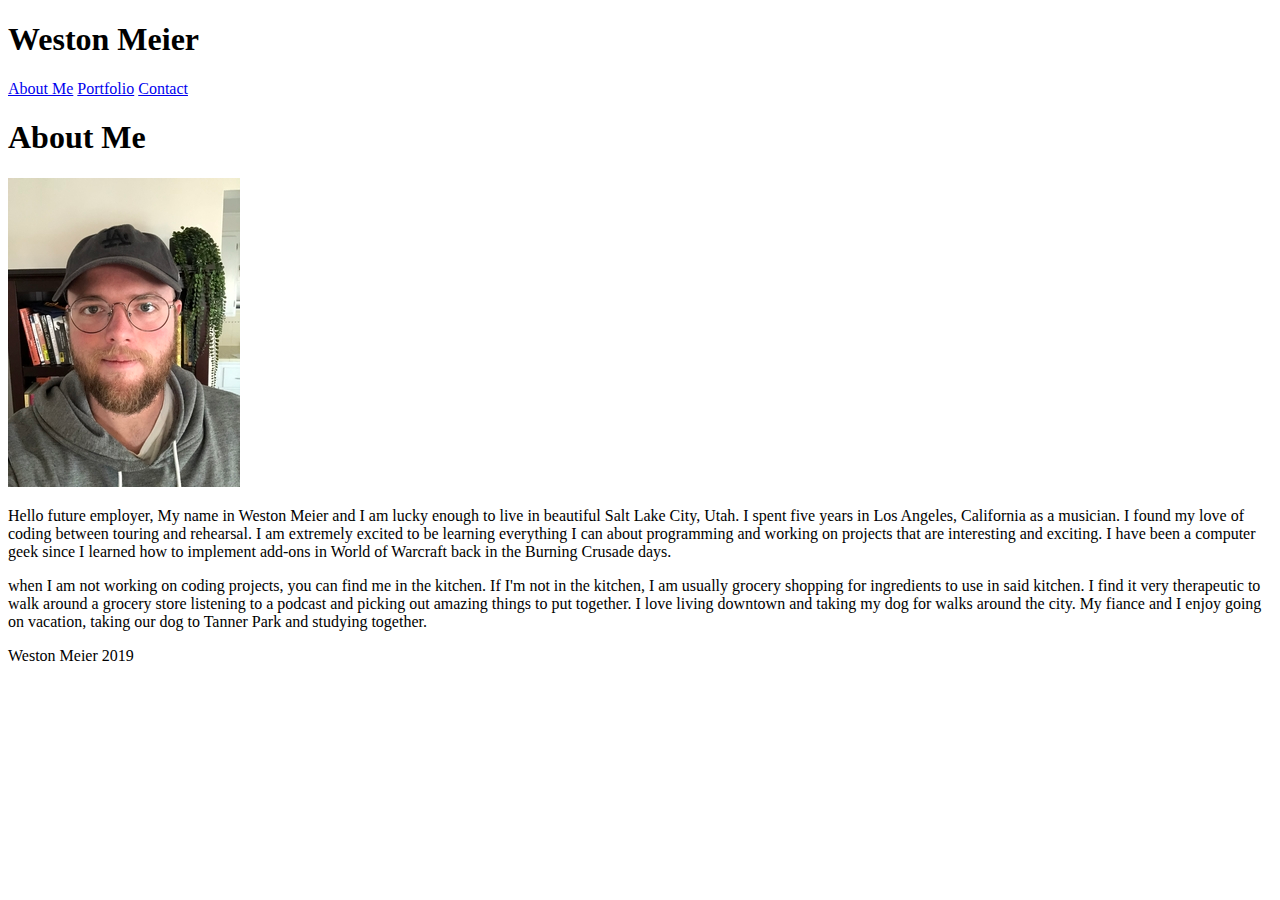
==== index.html @ 13f02f6e "Completed the HTML" ====
<!DOCTYPE html>
<html lang="en">
<head>
    <meta charset="UTF-8">
    <meta name="viewport" content="width=device-width, initial-scale=1.0">
    <meta http-equiv="X-UA-Compatible" content="ie=edge">
    <title>index</title>

    <link href="assets\css\style.css" rel="stylesheet" href="styles.css">

</head>


<body>

<header>
    <div>
        <h1 id="name">Weston Meier</h1>
    </div>


    <div class="links">
    <a href="index.html" alt="about me">About Me</a>
    <a href="portfolio.html" alt="portfolio">Portfolio</a>
    <a href="contact.html" alt="contact">Contact</a>
    </div>

</header>

<div id="aboutheader">
<h1>About Me</h1>
</div>

<div id="profilepic"><img src="assets\images\realprofilpic.jpg"></div>

<div class="aboutbody"></div>



<p id="text">
    Hello future employer, My name in Weston Meier and I am lucky enough to live in beautiful Salt Lake City, Utah. I spent five years in Los Angeles, California as a musician. I found my love of coding between touring and rehearsal. 
    I am extremely excited to be learning everything I can about programming and working on projects that are interesting and exciting.    
    I have been a computer geek since I learned how to implement add-ons in World of Warcraft back in the Burning Crusade days. 
</p>

<p id="text">
    when I am not working on coding projects, you can find me in the kitchen. If I'm not in the kitchen, I am usually grocery shopping for ingredients to use in said kitchen. I find it very therapeutic to walk around a grocery store listening to a podcast
    and picking out amazing things to put together. I love living downtown and taking my dog for walks around the city. My fiance and I enjoy going on vacation, taking our dog to Tanner Park and studying together.  
</p>

</p>


<footer>
    Weston Meier 2019
</footer>


    
</body>
</html>
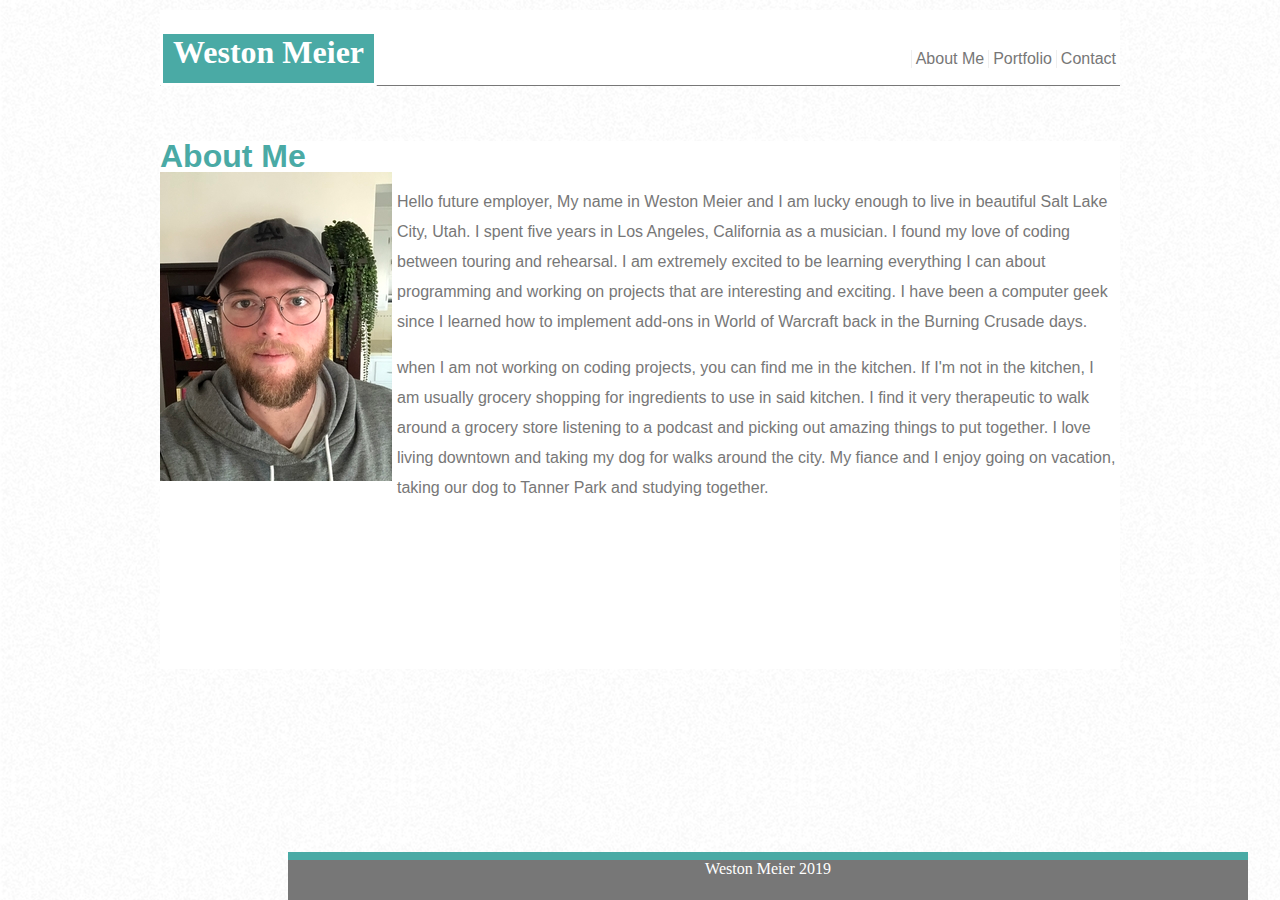
==== commit 5f1319ae: "Finished index" ====
--- a/index.html
+++ b/index.html
@@ -13,47 +13,75 @@
 
 <body>
 
-<header>
+<div id="container">
+    
+    <header>
     <div>
-        <h1 id="name">Weston Meier</h1>
+        <h1 id="westonmeier">Weston Meier</h1>
+    </div>
+
+    <div class="nav">
+            <a href="contact.html" alt="contact" class="links">Contact</a>
+            <a href="portfolio.html" alt="portfolio" class="links">Portfolio</a>
+            <a href="index.html" alt="about me" class="links">About Me</a>
+
     </div>
 
 
-    <div class="links">
-    <a href="index.html" alt="about me">About Me</a>
-    <a href="portfolio.html" alt="portfolio">Portfolio</a>
-    <a href="contact.html" alt="contact">Contact</a>
-    </div>
+    </header>
 
-</header>
-
-<div id="aboutheader">
-<h1>About Me</h1>
 </div>
 
-<div id="profilepic"><img src="assets\images\realprofilpic.jpg"></div>
+</br>
+</br>
+</br>
 
-<div class="aboutbody"></div>
+<main id="mainbody"> 
+    <h1 id="about-header">About Me</h1>
+    <img id="profilepic" src="assets\images\realprofilpic.jpg">
 
 
 
-<p id="text">
+    <div id="aboutbody">
+
+
+
+        <p class="text">
     Hello future employer, My name in Weston Meier and I am lucky enough to live in beautiful Salt Lake City, Utah. I spent five years in Los Angeles, California as a musician. I found my love of coding between touring and rehearsal. 
     I am extremely excited to be learning everything I can about programming and working on projects that are interesting and exciting.    
     I have been a computer geek since I learned how to implement add-ons in World of Warcraft back in the Burning Crusade days. 
-</p>
+        </p>
 
-<p id="text">
+        <p>
     when I am not working on coding projects, you can find me in the kitchen. If I'm not in the kitchen, I am usually grocery shopping for ingredients to use in said kitchen. I find it very therapeutic to walk around a grocery store listening to a podcast
     and picking out amazing things to put together. I love living downtown and taking my dog for walks around the city. My fiance and I enjoy going on vacation, taking our dog to Tanner Park and studying together.  
-</p>
+        </p>
 
-</p>
+    </div>
 
 
-<footer>
+</div>
+
+</div>
+
+</main>
+
+<br>
+<br>
+<br>
+
+
+
+
+</div>
+
+<footer id="footer">
     Weston Meier 2019
 </footer>
+
+
+
+
 
 
     
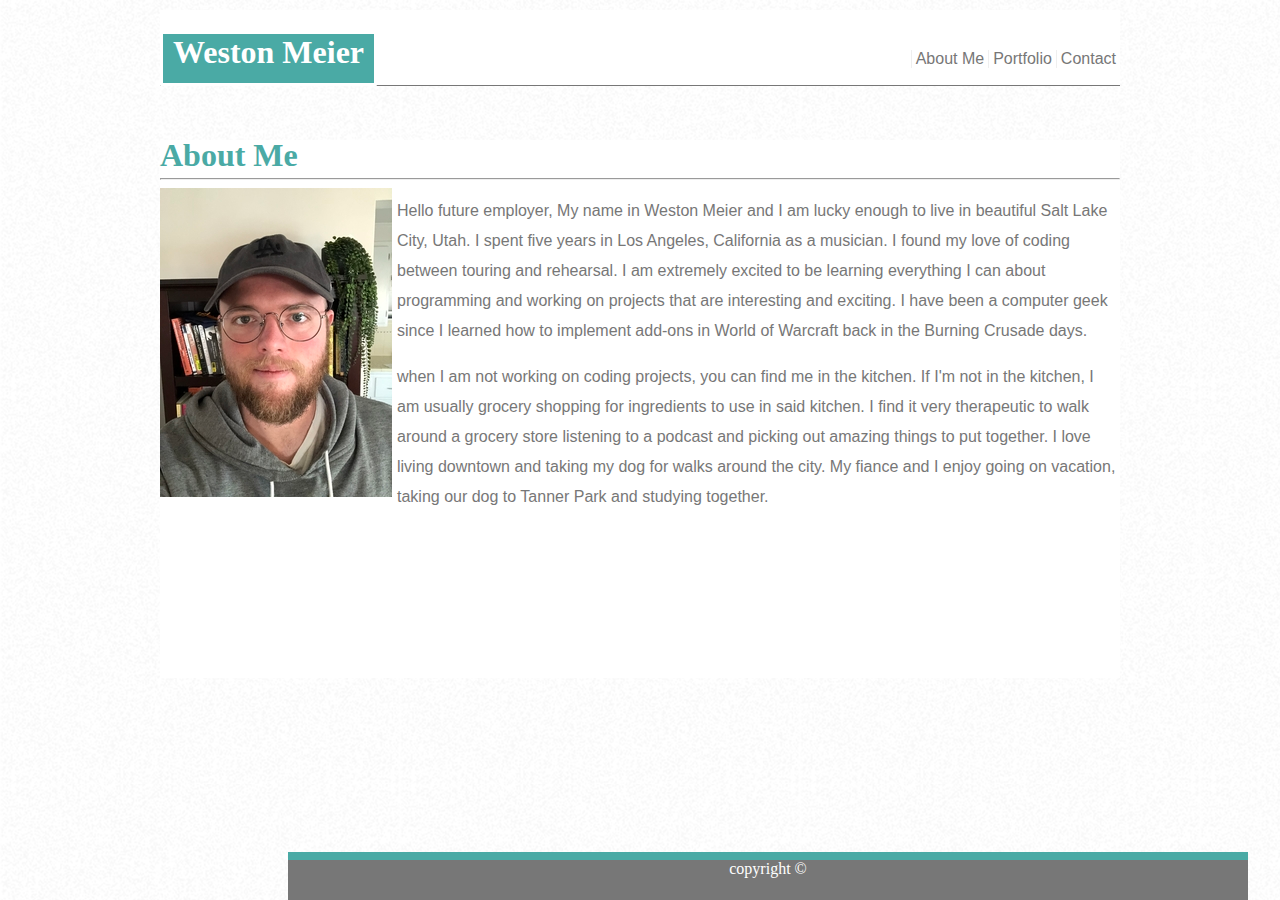
==== commit 10dd52d1: "progress before class" ====
--- a/index.html
+++ b/index.html
@@ -37,7 +37,9 @@
 </br>
 
 <main id="mainbody"> 
+
     <h1 id="about-header">About Me</h1>
+    <hr>
     <img id="profilepic" src="assets\images\realprofilpic.jpg">
 
 
@@ -76,7 +78,7 @@
 </div>
 
 <footer id="footer">
-    Weston Meier 2019
+        copyright &copy; 
 </footer>
 
 
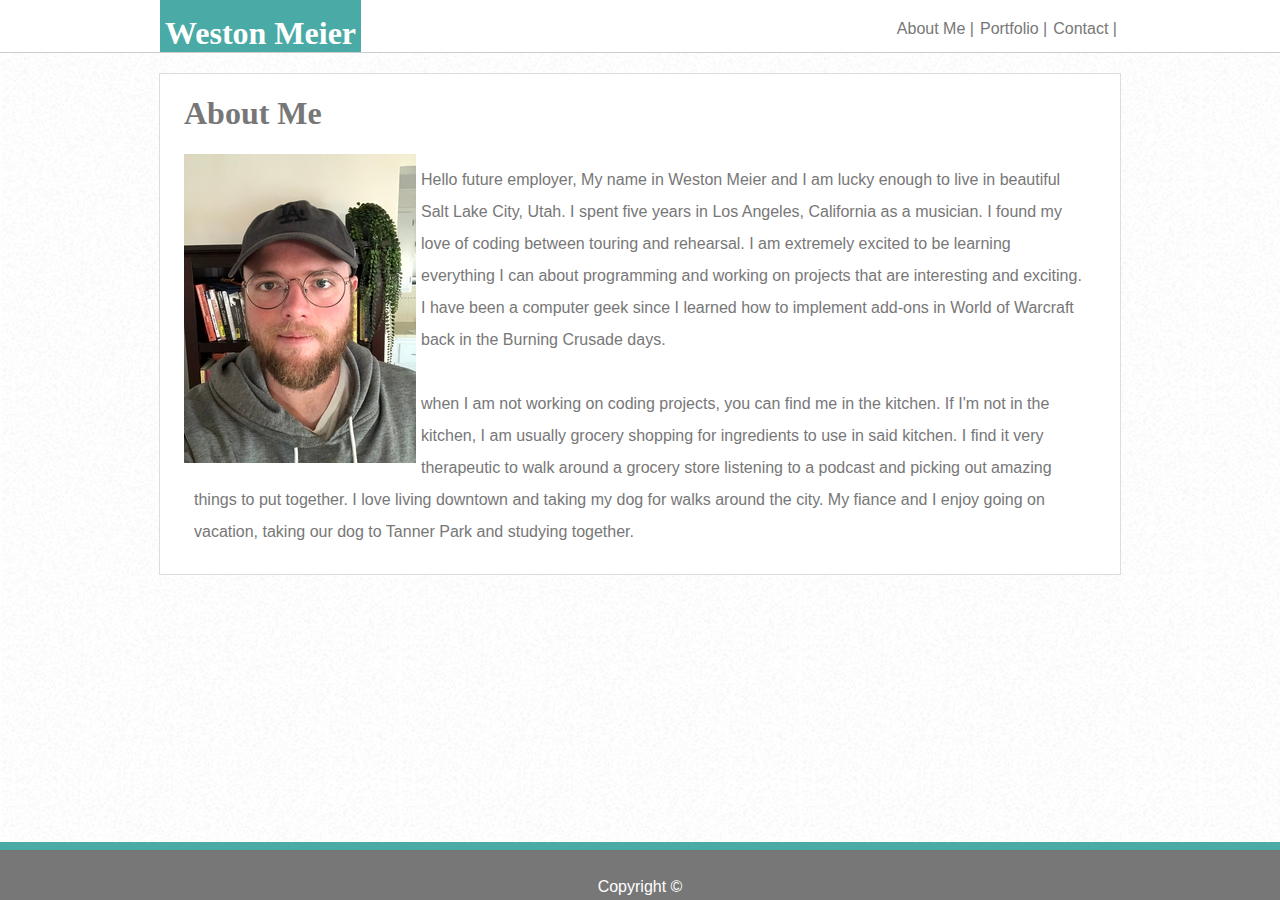
==== commit 542bb533: "Homework complete" ====
--- a/index.html
+++ b/index.html
@@ -4,87 +4,41 @@
     <meta charset="UTF-8">
     <meta name="viewport" content="width=device-width, initial-scale=1.0">
     <meta http-equiv="X-UA-Compatible" content="ie=edge">
-    <title>index</title>
-
-    <link href="assets\css\style.css" rel="stylesheet" href="styles.css">
+    <title>Document</title>
+    <link rel="stylesheet" href="assets\css\style.css">
 
 </head>
-
-
 <body>
 
-<div id="container">
-    
-    <header>
-    <div>
-        <h1 id="westonmeier">Weston Meier</h1>
-    </div>
-
-    <div class="nav">
-            <a href="contact.html" alt="contact" class="links">Contact</a>
-            <a href="portfolio.html" alt="portfolio" class="links">Portfolio</a>
-            <a href="index.html" alt="about me" class="links">About Me</a>
-
-    </div>
-
-
+    <header class="header-container">
+        <div class="headcontent">   
+            <h1>Weston Meier</h1>           
+                <ul>
+                        <li><a href="contact.html">Contact  |</a></li>
+                        <li><a href="portfolio.html">Portfolio  |</a></li> 
+                        <li><a href="index.html">About Me  |</a></li>
+                </ul>
+        </div>
     </header>
 
-</div>
-
-</br>
-</br>
-</br>
-
-<main id="mainbody"> 
-
-    <h1 id="about-header">About Me</h1>
-    <hr>
-    <img id="profilepic" src="assets\images\realprofilpic.jpg">
-
-
-
-    <div id="aboutbody">
-
-
-
-        <p class="text">
-    Hello future employer, My name in Weston Meier and I am lucky enough to live in beautiful Salt Lake City, Utah. I spent five years in Los Angeles, California as a musician. I found my love of coding between touring and rehearsal. 
-    I am extremely excited to be learning everything I can about programming and working on projects that are interesting and exciting.    
-    I have been a computer geek since I learned how to implement add-ons in World of Warcraft back in the Burning Crusade days. 
+    <main class="maincontent">
+        <div class="interior">
+            <h1>About Me</h1>
+        
+        <img id="profilepic" src="assets\images\realprofilpic.jpg">
+            <p>    Hello future employer, My name in Weston Meier and I am lucky enough to live in beautiful Salt Lake City, Utah. I spent five years in Los Angeles, California as a musician. I found my love of coding between touring and rehearsal. 
+                    I am extremely excited to be learning everything I can about programming and working on projects that are interesting and exciting.    
+                    I have been a computer geek since I learned how to implement add-ons in World of Warcraft back in the Burning Crusade days.
+                    <br><br> 
+                    when I am not working on coding projects, you can find me in the kitchen. If I'm not in the kitchen, I am usually grocery shopping for ingredients to use in said kitchen. I find it very therapeutic to walk around a grocery store listening to a podcast
+                    and picking out amazing things to put together. I love living downtown and taking my dog for walks around the city. My fiance and I enjoy going on vacation, taking our dog to Tanner Park and studying together.  </p>           
+        </div>
+            
+    </main>
+<footer>
+    <p id="foot">Copyright &copy;
         </p>
-
-        <p>
-    when I am not working on coding projects, you can find me in the kitchen. If I'm not in the kitchen, I am usually grocery shopping for ingredients to use in said kitchen. I find it very therapeutic to walk around a grocery store listening to a podcast
-    and picking out amazing things to put together. I love living downtown and taking my dog for walks around the city. My fiance and I enjoy going on vacation, taking our dog to Tanner Park and studying together.  
-        </p>
-
-    </div>
-
-
-</div>
-
-</div>
-
-</main>
-
-<br>
-<br>
-<br>
-
-
-
-
-</div>
-
-<footer id="footer">
-        copyright &copy; 
 </footer>
-
-
-
-
-
 
     
 </body>
